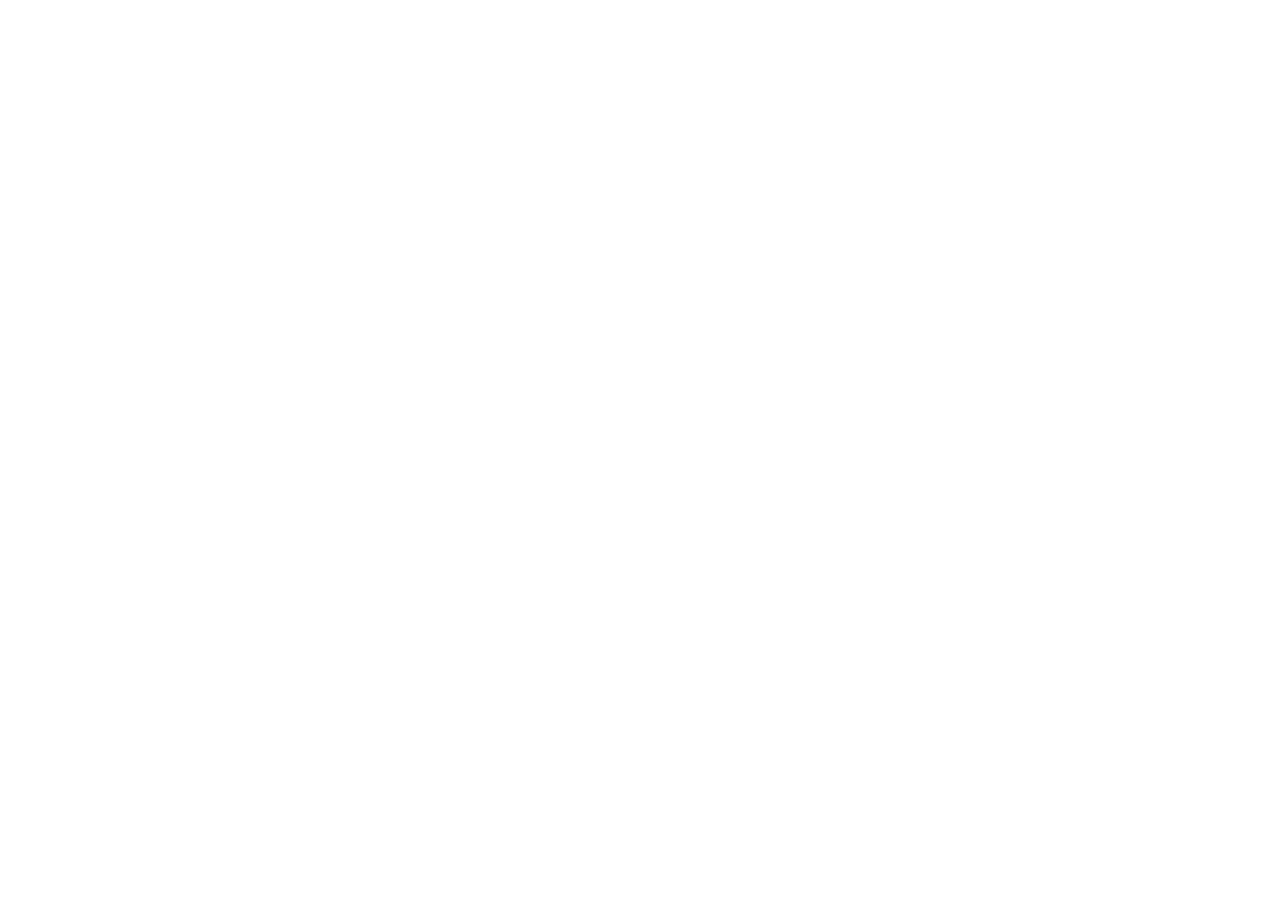
==== docs/index.html @ 166286ca "docs agregado" ====
<!doctype html><html lang="en"><head><meta charset="utf-8"/><link rel="icon" href="/favicon.ico"/><meta name="viewport" content="width=device-width,initial-scale=1"/><meta name="theme-color" content="#000000"/><meta name="description" content="Web site created using create-react-app"/><link rel="apple-touch-icon" href="/logo192.png"/><link rel="manifest" href="/manifest.json"/><link rel="stylesheet" href="https://cdnjs.cloudflare.com/ajax/libs/animate.css/4.0.0/animate.min.css"/><title>GifExpertApp</title><link href="/static/css/main.39ef9c8d.chunk.css" rel="stylesheet"></head><body><noscript>You need to enable JavaScript to run this app.</noscript><div id="root"></div><script>!function(e){function r(r){for(var n,p,l=r[0],a=r[1],f=r[2],c=0,s=[];c<l.length;c++)p=l[c],Object.prototype.hasOwnProperty.call(o,p)&&o[p]&&s.push(o[p][0]),o[p]=0;for(n in a)Object.prototype.hasOwnProperty.call(a,n)&&(e[n]=a[n]);for(i&&i(r);s.length;)s.shift()();return u.push.apply(u,f||[]),t()}function t(){for(var e,r=0;r<u.length;r++){for(var t=u[r],n=!0,l=1;l<t.length;l++){var a=t[l];0!==o[a]&&(n=!1)}n&&(u.splice(r--,1),e=p(p.s=t[0]))}return e}var n={},o={1:0},u=[];function p(r){if(n[r])return n[r].exports;var t=n[r]={i:r,l:!1,exports:{}};return e[r].call(t.exports,t,t.exports,p),t.l=!0,t.exports}p.m=e,p.c=n,p.d=function(e,r,t){p.o(e,r)||Object.defineProperty(e,r,{enumerable:!0,get:t})},p.r=function(e){"undefined"!=typeof Symbol&&Symbol.toStringTag&&Object.defineProperty(e,Symbol.toStringTag,{value:"Module"}),Object.defineProperty(e,"__esModule",{value:!0})},p.t=function(e,r){if(1&r&&(e=p(e)),8&r)return e;if(4&r&&"object"==typeof e&&e&&e.__esModule)return e;var t=Object.create(null);if(p.r(t),Object.defineProperty(t,"default",{enumerable:!0,value:e}),2&r&&"string"!=typeof e)for(var n in e)p.d(t,n,function(r){return e[r]}.bind(null,n));return t},p.n=function(e){var r=e&&e.__esModule?function(){return e.default}:function(){return e};return p.d(r,"a",r),r},p.o=function(e,r){return Object.prototype.hasOwnProperty.call(e,r)},p.p="/";var l=this["webpackJsonpmy-app"]=this["webpackJsonpmy-app"]||[],a=l.push.bind(l);l.push=r,l=l.slice();for(var f=0;f<l.length;f++)r(l[f]);var i=a;t()}([])</script><script src="/static/js/2.06100df6.chunk.js"></script><script src="/static/js/main.bff75242.chunk.js"></script></body></html>
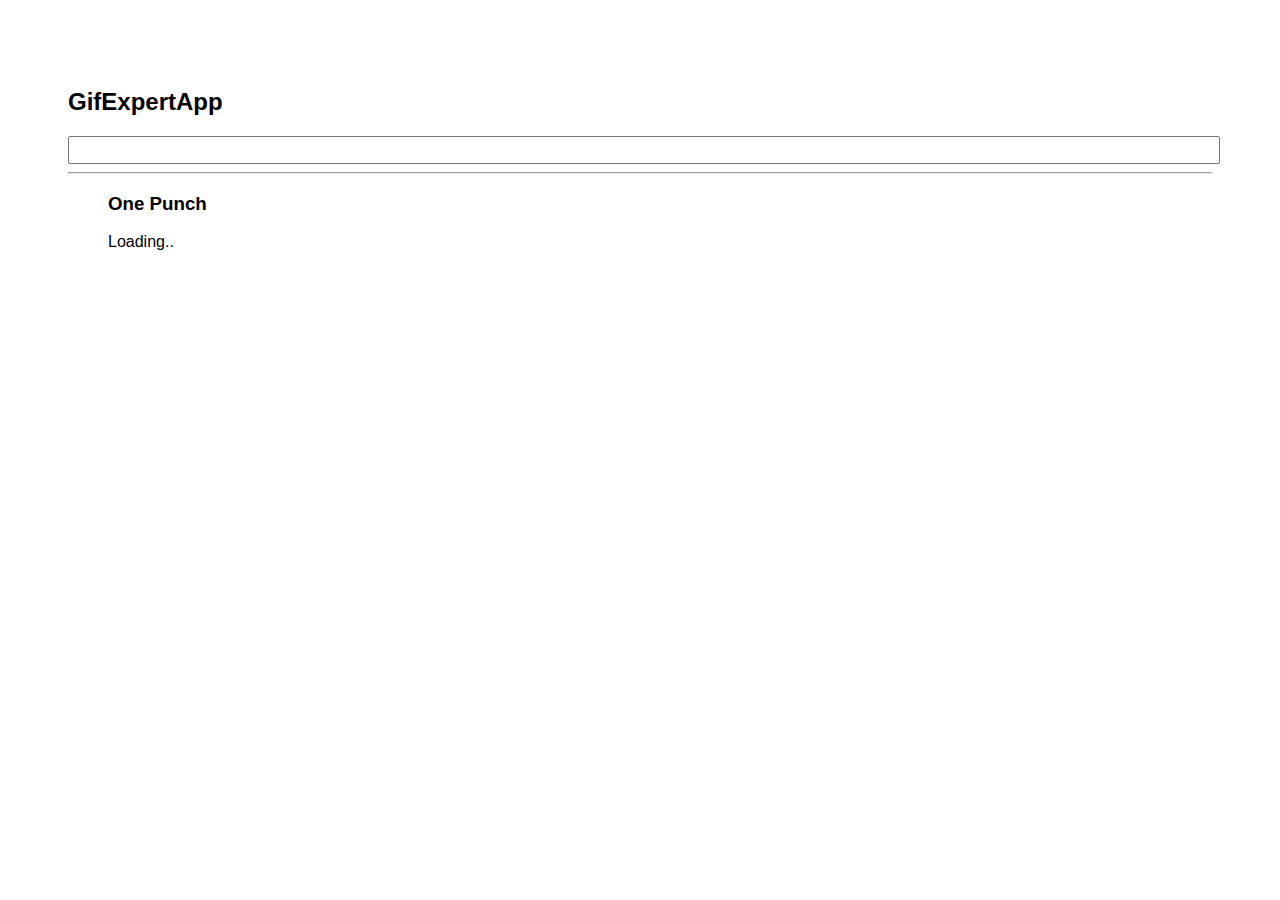
==== commit 2a23c270: "index.html actualizado" ====
--- a/docs/index.html
+++ b/docs/index.html
@@ -1 +1,24 @@
-<!doctype html><html lang="en"><head><meta charset="utf-8"/><link rel="icon" href="/favicon.ico"/><meta name="viewport" content="width=device-width,initial-scale=1"/><meta name="theme-color" content="#000000"/><meta name="description" content="Web site created using create-react-app"/><link rel="apple-touch-icon" href="/logo192.png"/><link rel="manifest" href="/manifest.json"/><link rel="stylesheet" href="https://cdnjs.cloudflare.com/ajax/libs/animate.css/4.0.0/animate.min.css"/><title>GifExpertApp</title><link href="/static/css/main.39ef9c8d.chunk.css" rel="stylesheet"></head><body><noscript>You need to enable JavaScript to run this app.</noscript><div id="root"></div><script>!function(e){function r(r){for(var n,p,l=r[0],a=r[1],f=r[2],c=0,s=[];c<l.length;c++)p=l[c],Object.prototype.hasOwnProperty.call(o,p)&&o[p]&&s.push(o[p][0]),o[p]=0;for(n in a)Object.prototype.hasOwnProperty.call(a,n)&&(e[n]=a[n]);for(i&&i(r);s.length;)s.shift()();return u.push.apply(u,f||[]),t()}function t(){for(var e,r=0;r<u.length;r++){for(var t=u[r],n=!0,l=1;l<t.length;l++){var a=t[l];0!==o[a]&&(n=!1)}n&&(u.splice(r--,1),e=p(p.s=t[0]))}return e}var n={},o={1:0},u=[];function p(r){if(n[r])return n[r].exports;var t=n[r]={i:r,l:!1,exports:{}};return e[r].call(t.exports,t,t.exports,p),t.l=!0,t.exports}p.m=e,p.c=n,p.d=function(e,r,t){p.o(e,r)||Object.defineProperty(e,r,{enumerable:!0,get:t})},p.r=function(e){"undefined"!=typeof Symbol&&Symbol.toStringTag&&Object.defineProperty(e,Symbol.toStringTag,{value:"Module"}),Object.defineProperty(e,"__esModule",{value:!0})},p.t=function(e,r){if(1&r&&(e=p(e)),8&r)return e;if(4&r&&"object"==typeof e&&e&&e.__esModule)return e;var t=Object.create(null);if(p.r(t),Object.defineProperty(t,"default",{enumerable:!0,value:e}),2&r&&"string"!=typeof e)for(var n in e)p.d(t,n,function(r){return e[r]}.bind(null,n));return t},p.n=function(e){var r=e&&e.__esModule?function(){return e.default}:function(){return e};return p.d(r,"a",r),r},p.o=function(e,r){return Object.prototype.hasOwnProperty.call(e,r)},p.p="/";var l=this["webpackJsonpmy-app"]=this["webpackJsonpmy-app"]||[],a=l.push.bind(l);l.push=r,l=l.slice();for(var f=0;f<l.length;f++)r(l[f]);var i=a;t()}([])</script><script src="/static/js/2.06100df6.chunk.js"></script><script src="/static/js/main.bff75242.chunk.js"></script></body></html>+<!doctype html>
+<html lang="en">
+
+<head>
+     <meta charset="utf-8" />
+     <link rel="icon" href="./favicon.ico" />
+     <meta name="viewport" content="width=device-width,initial-scale=1" />
+     <meta name="theme-color" content="#000000" />
+     <meta name="description" content="Web site created using create-react-app" />
+     <link rel="apple-touch-icon" href="./logo192.png" />
+     <link rel="manifest" href="./manifest.json" />
+     <link rel="stylesheet" href="https://cdnjs.cloudflare.com/ajax/libs/animate.css/4.0.0/animate.min.css" />
+     <title>GifExpertApp</title>
+     <link href="./static/css/main.39ef9c8d.chunk.css" rel="stylesheet">
+</head>
+
+<body><noscript>You need to enable JavaScript to run this app.</noscript>
+     <div id="root"></div>
+     <script>!function (e) { function r(r) { for (var n, p, l = r[0], a = r[1], f = r[2], c = 0, s = []; c < l.length; c++)p = l[c], Object.prototype.hasOwnProperty.call(o, p) && o[p] && s.push(o[p][0]), o[p] = 0; for (n in a) Object.prototype.hasOwnProperty.call(a, n) && (e[n] = a[n]); for (i && i(r); s.length;)s.shift()(); return u.push.apply(u, f || []), t() } function t() { for (var e, r = 0; r < u.length; r++) { for (var t = u[r], n = !0, l = 1; l < t.length; l++) { var a = t[l]; 0 !== o[a] && (n = !1) } n && (u.splice(r--, 1), e = p(p.s = t[0])) } return e } var n = {}, o = { 1: 0 }, u = []; function p(r) { if (n[r]) return n[r].exports; var t = n[r] = { i: r, l: !1, exports: {} }; return e[r].call(t.exports, t, t.exports, p), t.l = !0, t.exports } p.m = e, p.c = n, p.d = function (e, r, t) { p.o(e, r) || Object.defineProperty(e, r, { enumerable: !0, get: t }) }, p.r = function (e) { "undefined" != typeof Symbol && Symbol.toStringTag && Object.defineProperty(e, Symbol.toStringTag, { value: "Module" }), Object.defineProperty(e, "__esModule", { value: !0 }) }, p.t = function (e, r) { if (1 & r && (e = p(e)), 8 & r) return e; if (4 & r && "object" == typeof e && e && e.__esModule) return e; var t = Object.create(null); if (p.r(t), Object.defineProperty(t, "default", { enumerable: !0, value: e }), 2 & r && "string" != typeof e) for (var n in e) p.d(t, n, function (r) { return e[r] }.bind(null, n)); return t }, p.n = function (e) { var r = e && e.__esModule ? function () { return e.default } : function () { return e }; return p.d(r, "a", r), r }, p.o = function (e, r) { return Object.prototype.hasOwnProperty.call(e, r) }, p.p = "/"; var l = this["webpackJsonpmy-app"] = this["webpackJsonpmy-app"] || [], a = l.push.bind(l); l.push = r, l = l.slice(); for (var f = 0; f < l.length; f++)r(l[f]); var i = a; t() }([])</script>
+     <script src="./static/js/2.06100df6.chunk.js"></script>
+     <script src="./static/js/main.bff75242.chunk.js"></script>
+</body>
+
+</html>--- a/docs/static/css/main.39ef9c8d.chunk.css
+++ b/docs/static/css/main.39ef9c8d.chunk.css
@@ -0,0 +1,2 @@
+*{font-family:Arial,Helvetica,sans-serif}body{padding:60px}input{color:#00f;font-size:1.2rem;width:100%}.card{align-content:center;border:1px solid grey;border-radius:6px;margin-bottom:10px;margin-right:10px;overflow:hidden}.card p{padding:5px;text-align:center}.card img{max-height:170px}.card-grid{display:flex;flex-direction:row;flex-wrap:wrap}
+/*# sourceMappingURL=main.39ef9c8d.chunk.css.map */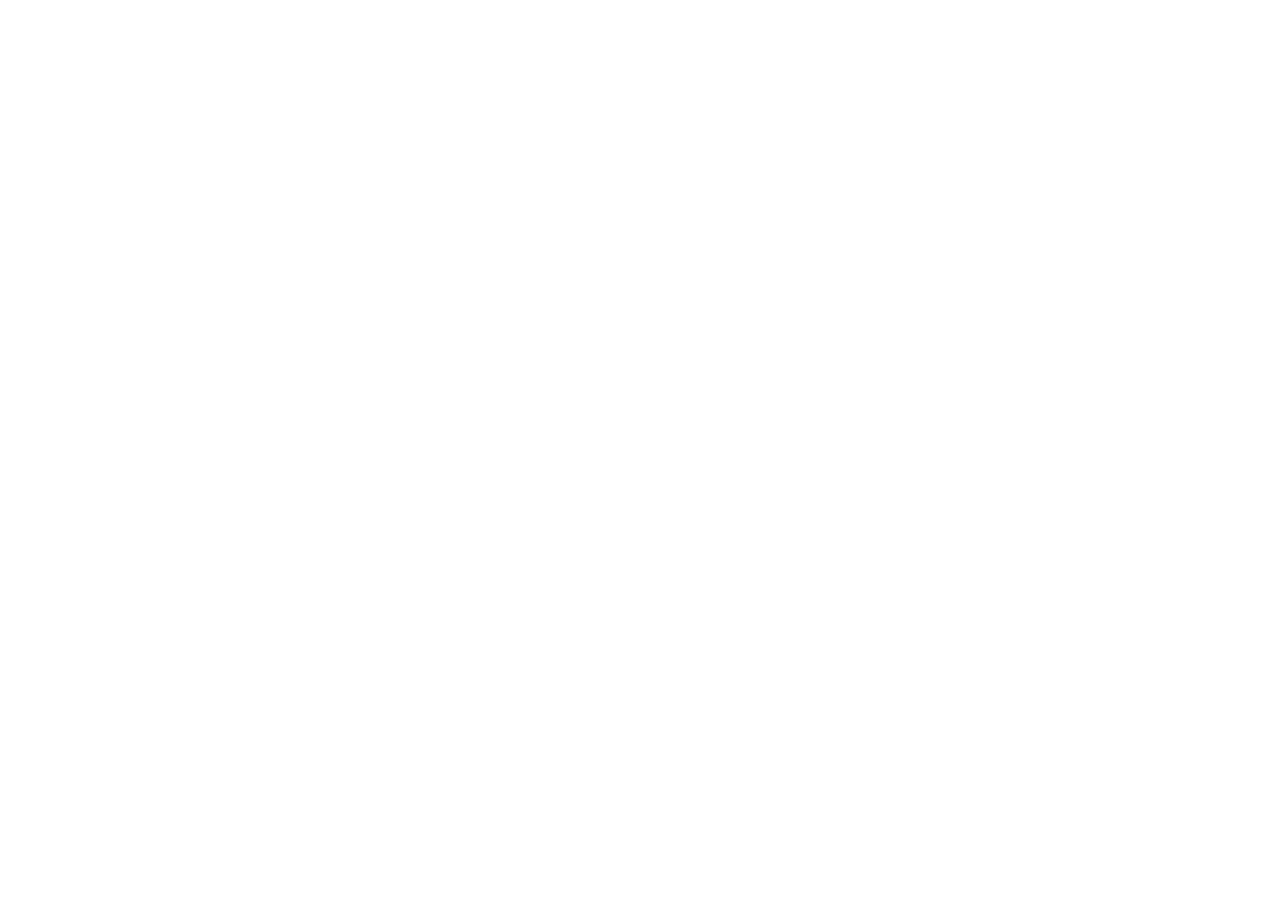
==== commit 00180aca: "Version mejorada" ====
--- a/docs/index.html
+++ b/docs/index.html
@@ -1,24 +1 @@
-<!doctype html>
-<html lang="en">
-
-<head>
-     <meta charset="utf-8" />
-     <link rel="icon" href="./favicon.ico" />
-     <meta name="viewport" content="width=device-width,initial-scale=1" />
-     <meta name="theme-color" content="#000000" />
-     <meta name="description" content="Web site created using create-react-app" />
-     <link rel="apple-touch-icon" href="./logo192.png" />
-     <link rel="manifest" href="./manifest.json" />
-     <link rel="stylesheet" href="https://cdnjs.cloudflare.com/ajax/libs/animate.css/4.0.0/animate.min.css" />
-     <title>GifExpertApp</title>
-     <link href="./static/css/main.39ef9c8d.chunk.css" rel="stylesheet">
-</head>
-
-<body><noscript>You need to enable JavaScript to run this app.</noscript>
-     <div id="root"></div>
-     <script>!function (e) { function r(r) { for (var n, p, l = r[0], a = r[1], f = r[2], c = 0, s = []; c < l.length; c++)p = l[c], Object.prototype.hasOwnProperty.call(o, p) && o[p] && s.push(o[p][0]), o[p] = 0; for (n in a) Object.prototype.hasOwnProperty.call(a, n) && (e[n] = a[n]); for (i && i(r); s.length;)s.shift()(); return u.push.apply(u, f || []), t() } function t() { for (var e, r = 0; r < u.length; r++) { for (var t = u[r], n = !0, l = 1; l < t.length; l++) { var a = t[l]; 0 !== o[a] && (n = !1) } n && (u.splice(r--, 1), e = p(p.s = t[0])) } return e } var n = {}, o = { 1: 0 }, u = []; function p(r) { if (n[r]) return n[r].exports; var t = n[r] = { i: r, l: !1, exports: {} }; return e[r].call(t.exports, t, t.exports, p), t.l = !0, t.exports } p.m = e, p.c = n, p.d = function (e, r, t) { p.o(e, r) || Object.defineProperty(e, r, { enumerable: !0, get: t }) }, p.r = function (e) { "undefined" != typeof Symbol && Symbol.toStringTag && Object.defineProperty(e, Symbol.toStringTag, { value: "Module" }), Object.defineProperty(e, "__esModule", { value: !0 }) }, p.t = function (e, r) { if (1 & r && (e = p(e)), 8 & r) return e; if (4 & r && "object" == typeof e && e && e.__esModule) return e; var t = Object.create(null); if (p.r(t), Object.defineProperty(t, "default", { enumerable: !0, value: e }), 2 & r && "string" != typeof e) for (var n in e) p.d(t, n, function (r) { return e[r] }.bind(null, n)); return t }, p.n = function (e) { var r = e && e.__esModule ? function () { return e.default } : function () { return e }; return p.d(r, "a", r), r }, p.o = function (e, r) { return Object.prototype.hasOwnProperty.call(e, r) }, p.p = "/"; var l = this["webpackJsonpmy-app"] = this["webpackJsonpmy-app"] || [], a = l.push.bind(l); l.push = r, l = l.slice(); for (var f = 0; f < l.length; f++)r(l[f]); var i = a; t() }([])</script>
-     <script src="./static/js/2.06100df6.chunk.js"></script>
-     <script src="./static/js/main.bff75242.chunk.js"></script>
-</body>
-
-</html>+<!doctype html><html lang="en"><head><meta charset="utf-8"/><link rel="icon" href="/favicon.ico"/><meta name="viewport" content="width=device-width,initial-scale=1"/><meta name="theme-color" content="#000000"/><meta name="description" content="Web site created using create-react-app"/><link rel="apple-touch-icon" href="/logo192.png"/><link rel="manifest" href="/manifest.json"/><link rel="stylesheet" href="https://cdnjs.cloudflare.com/ajax/libs/animate.css/4.0.0/animate.min.css"/><title>GifExpertApp</title><link href="/static/css/main.bb8e05ef.chunk.css" rel="stylesheet"></head><body><noscript>You need to enable JavaScript to run this app.</noscript><div id="root"></div><script>!function(e){function r(r){for(var n,p,l=r[0],a=r[1],f=r[2],c=0,s=[];c<l.length;c++)p=l[c],Object.prototype.hasOwnProperty.call(o,p)&&o[p]&&s.push(o[p][0]),o[p]=0;for(n in a)Object.prototype.hasOwnProperty.call(a,n)&&(e[n]=a[n]);for(i&&i(r);s.length;)s.shift()();return u.push.apply(u,f||[]),t()}function t(){for(var e,r=0;r<u.length;r++){for(var t=u[r],n=!0,l=1;l<t.length;l++){var a=t[l];0!==o[a]&&(n=!1)}n&&(u.splice(r--,1),e=p(p.s=t[0]))}return e}var n={},o={1:0},u=[];function p(r){if(n[r])return n[r].exports;var t=n[r]={i:r,l:!1,exports:{}};return e[r].call(t.exports,t,t.exports,p),t.l=!0,t.exports}p.m=e,p.c=n,p.d=function(e,r,t){p.o(e,r)||Object.defineProperty(e,r,{enumerable:!0,get:t})},p.r=function(e){"undefined"!=typeof Symbol&&Symbol.toStringTag&&Object.defineProperty(e,Symbol.toStringTag,{value:"Module"}),Object.defineProperty(e,"__esModule",{value:!0})},p.t=function(e,r){if(1&r&&(e=p(e)),8&r)return e;if(4&r&&"object"==typeof e&&e&&e.__esModule)return e;var t=Object.create(null);if(p.r(t),Object.defineProperty(t,"default",{enumerable:!0,value:e}),2&r&&"string"!=typeof e)for(var n in e)p.d(t,n,function(r){return e[r]}.bind(null,n));return t},p.n=function(e){var r=e&&e.__esModule?function(){return e.default}:function(){return e};return p.d(r,"a",r),r},p.o=function(e,r){return Object.prototype.hasOwnProperty.call(e,r)},p.p="/";var l=this["webpackJsonpmy-app"]=this["webpackJsonpmy-app"]||[],a=l.push.bind(l);l.push=r,l=l.slice();for(var f=0;f<l.length;f++)r(l[f]);var i=a;t()}([])</script><script src="/static/js/2.06100df6.chunk.js"></script><script src="/static/js/main.c93ad8e1.chunk.js"></script></body></html>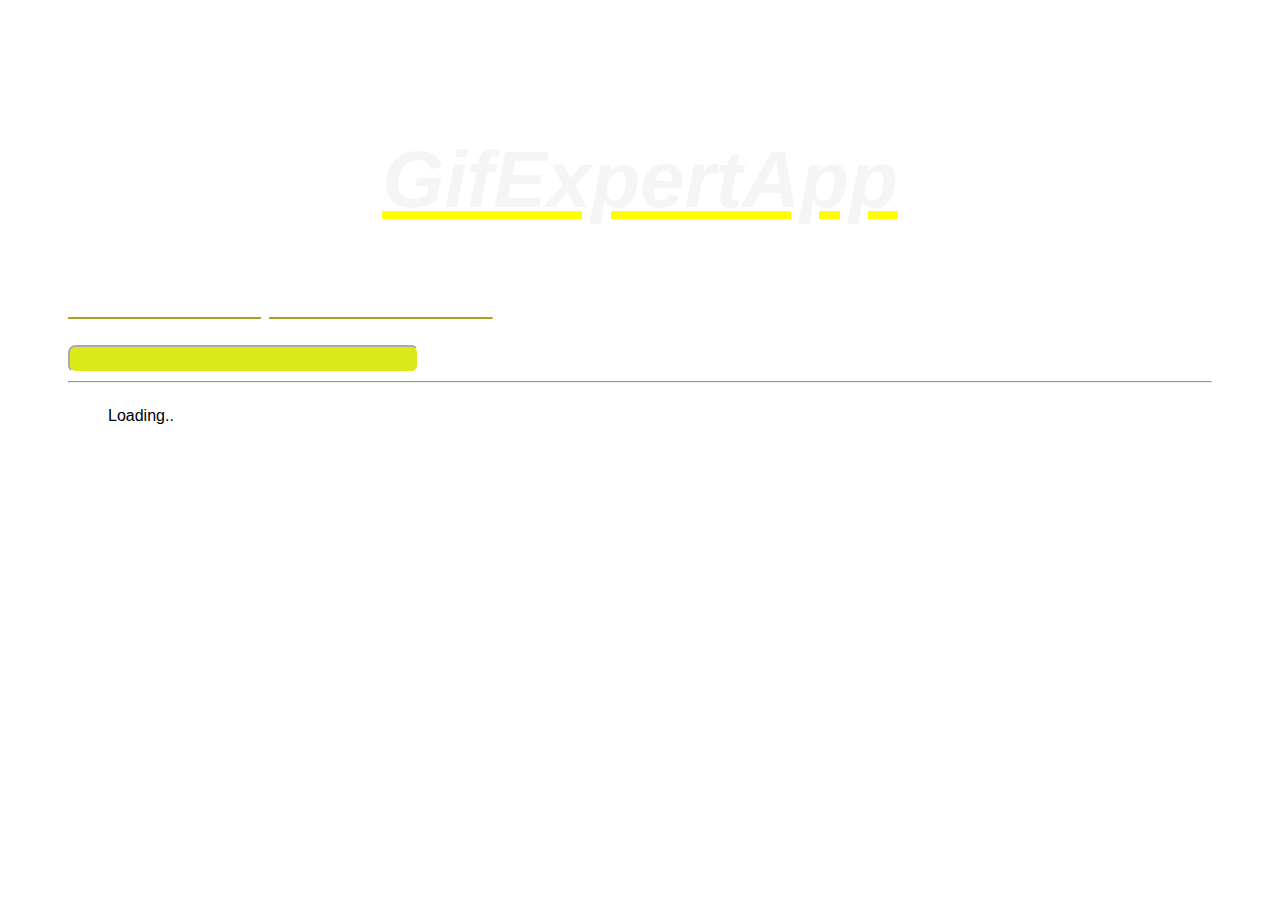
==== commit 9ec36c4a: "config index-html" ====
--- a/docs/index.html
+++ b/docs/index.html
@@ -1 +1,24 @@
-<!doctype html><html lang="en"><head><meta charset="utf-8"/><link rel="icon" href="/favicon.ico"/><meta name="viewport" content="width=device-width,initial-scale=1"/><meta name="theme-color" content="#000000"/><meta name="description" content="Web site created using create-react-app"/><link rel="apple-touch-icon" href="/logo192.png"/><link rel="manifest" href="/manifest.json"/><link rel="stylesheet" href="https://cdnjs.cloudflare.com/ajax/libs/animate.css/4.0.0/animate.min.css"/><title>GifExpertApp</title><link href="/static/css/main.bb8e05ef.chunk.css" rel="stylesheet"></head><body><noscript>You need to enable JavaScript to run this app.</noscript><div id="root"></div><script>!function(e){function r(r){for(var n,p,l=r[0],a=r[1],f=r[2],c=0,s=[];c<l.length;c++)p=l[c],Object.prototype.hasOwnProperty.call(o,p)&&o[p]&&s.push(o[p][0]),o[p]=0;for(n in a)Object.prototype.hasOwnProperty.call(a,n)&&(e[n]=a[n]);for(i&&i(r);s.length;)s.shift()();return u.push.apply(u,f||[]),t()}function t(){for(var e,r=0;r<u.length;r++){for(var t=u[r],n=!0,l=1;l<t.length;l++){var a=t[l];0!==o[a]&&(n=!1)}n&&(u.splice(r--,1),e=p(p.s=t[0]))}return e}var n={},o={1:0},u=[];function p(r){if(n[r])return n[r].exports;var t=n[r]={i:r,l:!1,exports:{}};return e[r].call(t.exports,t,t.exports,p),t.l=!0,t.exports}p.m=e,p.c=n,p.d=function(e,r,t){p.o(e,r)||Object.defineProperty(e,r,{enumerable:!0,get:t})},p.r=function(e){"undefined"!=typeof Symbol&&Symbol.toStringTag&&Object.defineProperty(e,Symbol.toStringTag,{value:"Module"}),Object.defineProperty(e,"__esModule",{value:!0})},p.t=function(e,r){if(1&r&&(e=p(e)),8&r)return e;if(4&r&&"object"==typeof e&&e&&e.__esModule)return e;var t=Object.create(null);if(p.r(t),Object.defineProperty(t,"default",{enumerable:!0,value:e}),2&r&&"string"!=typeof e)for(var n in e)p.d(t,n,function(r){return e[r]}.bind(null,n));return t},p.n=function(e){var r=e&&e.__esModule?function(){return e.default}:function(){return e};return p.d(r,"a",r),r},p.o=function(e,r){return Object.prototype.hasOwnProperty.call(e,r)},p.p="/";var l=this["webpackJsonpmy-app"]=this["webpackJsonpmy-app"]||[],a=l.push.bind(l);l.push=r,l=l.slice();for(var f=0;f<l.length;f++)r(l[f]);var i=a;t()}([])</script><script src="/static/js/2.06100df6.chunk.js"></script><script src="/static/js/main.c93ad8e1.chunk.js"></script></body></html>+<!doctype html>
+<html lang="en">
+
+<head>
+     <meta charset="utf-8" />
+     <link rel="icon" href="./favicon.ico" />
+     <meta name="viewport" content="width=device-width,initial-scale=1" />
+     <meta name="theme-color" content="#000000" />
+     <meta name="description" content="Web site created using create-react-app" />
+     <link rel="apple-touch-icon" href="./logo192.png" />
+     <link rel="manifest" href="./manifest.json" />
+     <link rel="stylesheet" href="https://cdnjs.cloudflare.com/ajax/libs/animate.css/4.0.0/animate.min.css" />
+     <title>GifExpertApp</title>
+     <link href="./static/css/main.bb8e05ef.chunk.css" rel="stylesheet">
+</head>
+
+<body><noscript>You need to enable JavaScript to run this app.</noscript>
+     <div id="root"></div>
+     <script>!function (e) { function r(r) { for (var n, p, l = r[0], a = r[1], f = r[2], c = 0, s = []; c < l.length; c++)p = l[c], Object.prototype.hasOwnProperty.call(o, p) && o[p] && s.push(o[p][0]), o[p] = 0; for (n in a) Object.prototype.hasOwnProperty.call(a, n) && (e[n] = a[n]); for (i && i(r); s.length;)s.shift()(); return u.push.apply(u, f || []), t() } function t() { for (var e, r = 0; r < u.length; r++) { for (var t = u[r], n = !0, l = 1; l < t.length; l++) { var a = t[l]; 0 !== o[a] && (n = !1) } n && (u.splice(r--, 1), e = p(p.s = t[0])) } return e } var n = {}, o = { 1: 0 }, u = []; function p(r) { if (n[r]) return n[r].exports; var t = n[r] = { i: r, l: !1, exports: {} }; return e[r].call(t.exports, t, t.exports, p), t.l = !0, t.exports } p.m = e, p.c = n, p.d = function (e, r, t) { p.o(e, r) || Object.defineProperty(e, r, { enumerable: !0, get: t }) }, p.r = function (e) { "undefined" != typeof Symbol && Symbol.toStringTag && Object.defineProperty(e, Symbol.toStringTag, { value: "Module" }), Object.defineProperty(e, "__esModule", { value: !0 }) }, p.t = function (e, r) { if (1 & r && (e = p(e)), 8 & r) return e; if (4 & r && "object" == typeof e && e && e.__esModule) return e; var t = Object.create(null); if (p.r(t), Object.defineProperty(t, "default", { enumerable: !0, value: e }), 2 & r && "string" != typeof e) for (var n in e) p.d(t, n, function (r) { return e[r] }.bind(null, n)); return t }, p.n = function (e) { var r = e && e.__esModule ? function () { return e.default } : function () { return e }; return p.d(r, "a", r), r }, p.o = function (e, r) { return Object.prototype.hasOwnProperty.call(e, r) }, p.p = "/"; var l = this["webpackJsonpmy-app"] = this["webpackJsonpmy-app"] || [], a = l.push.bind(l); l.push = r, l = l.slice(); for (var f = 0; f < l.length; f++)r(l[f]); var i = a; t() }([])</script>
+     <script src="./static/js/2.06100df6.chunk.js"></script>
+     <script src="./static/js/main.c93ad8e1.chunk.js"></script>
+</body>
+
+</html>--- a/docs/static/css/main.bb8e05ef.chunk.css
+++ b/docs/static/css/main.bb8e05ef.chunk.css
@@ -0,0 +1,2 @@
+*{font-family:Arial,Helvetica,sans-serif}body{background-image:url(https://i.pinimg.com/originals/9b/c9/8f/9bc98f55db5737c6b9601ea215f14467.jpg);padding:60px}h2{color:#f5f5f5;font-family:"Helvetica","Verdana","Monaco",sans-serif;font-style:italic;font-size:5em;font-weight:700;text-align:center;text-decoration:underline;-webkit-text-decoration-color:#ff0;text-decoration-color:#ff0}h3{color:#fff;font-family:"Franklin Gothic Medium","Arial Narrow",Arial,sans-serif;font-style:normal;font-size:1.5em;text-decoration:underline;-webkit-text-decoration-color:#a5a523;text-decoration-color:#a5a523;-webkit-text-decoration-style:solid;text-decoration-style:solid}input{background-color:rgba(216,231,7,.925);border-radius:7.5px;border-color:#fff;font-family:"Segoe UI",Tahoma,Geneva,Verdana,sans-serif;font-size:1.2em;width:30%}.card{align-content:center;border:1px solid grey;border-radius:6px;margin-bottom:10px;margin-right:10px;overflow:hidden}.card p{color:#fff;font-size:15px;font-family:sans-serif;padding:5px;text-align:center}.card img{max-height:250px}.card-grid{display:flex;flex-direction:row;flex-wrap:wrap}
+/*# sourceMappingURL=main.bb8e05ef.chunk.css.map */